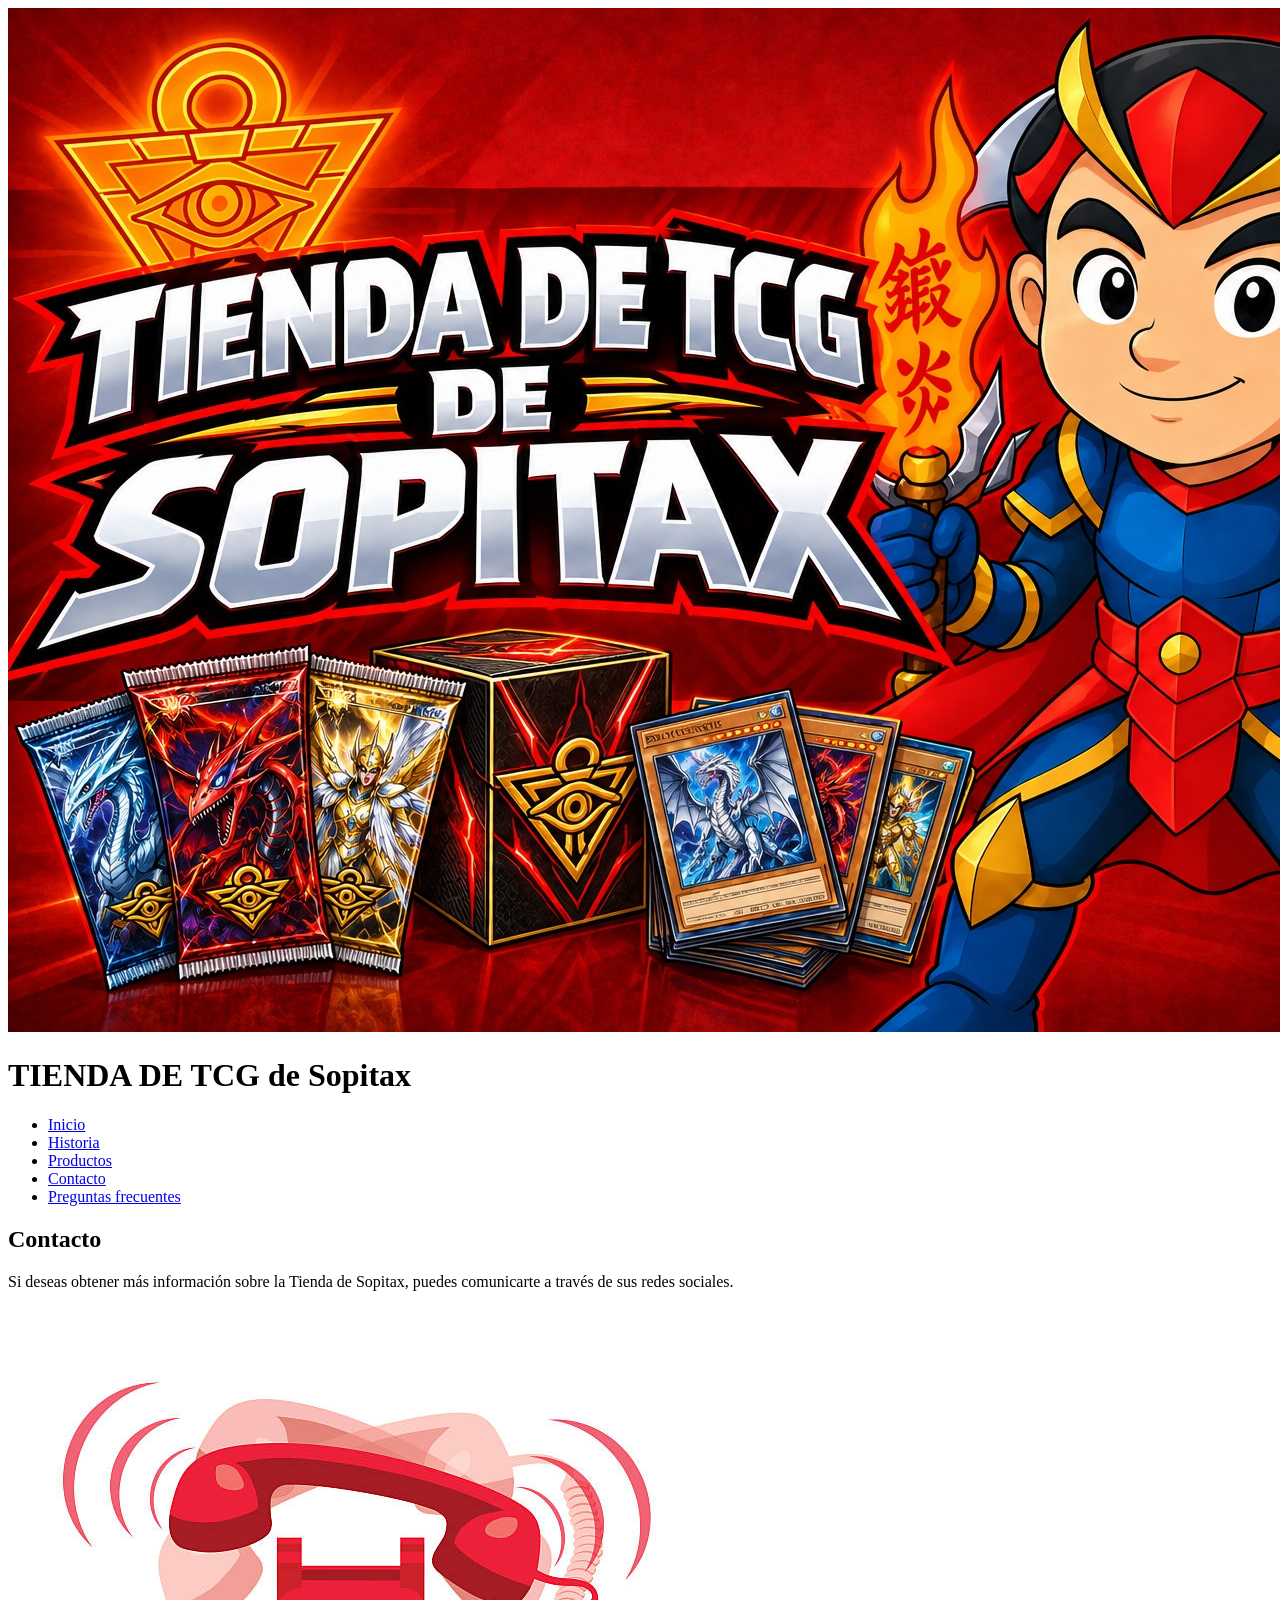
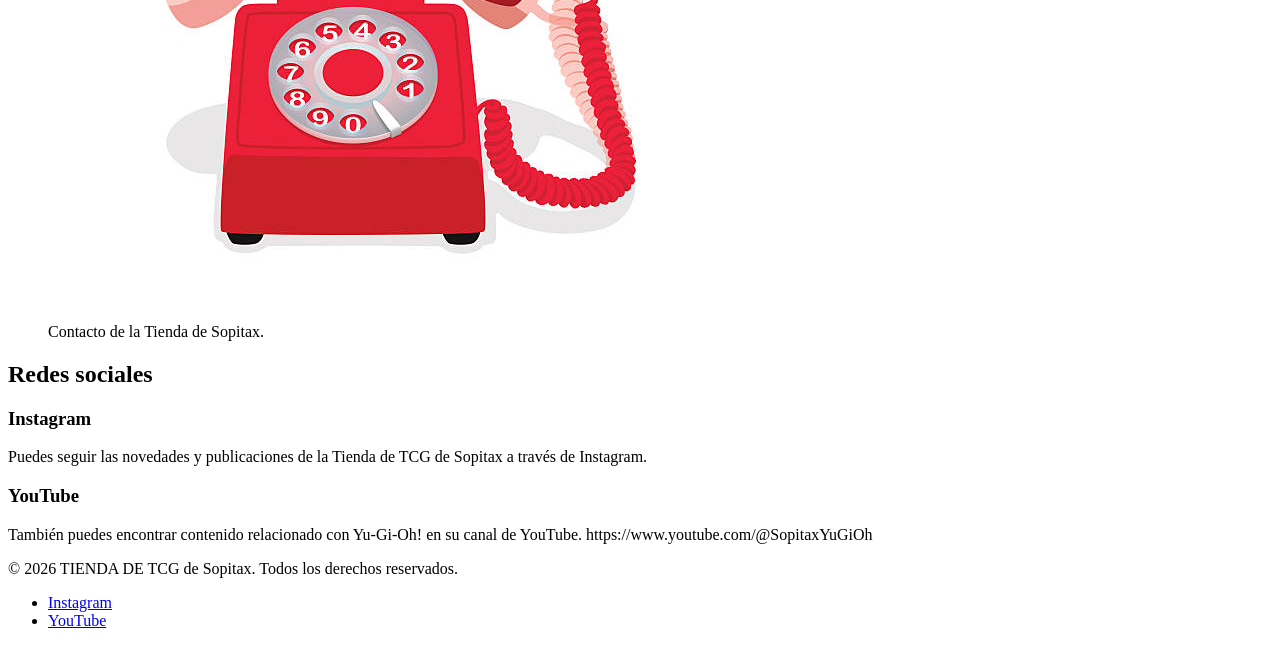
==== mi-proyecto/pages/contacto.html @ 5d2fe761 "Add files via upload" ====
<!DOCTYPE html>
<html lang="es">

<head>
    <meta charset="UTF-8">
    <meta name="viewport" content="width=device-width, initial-scale=1.0">
    <title>TIENDA DE TCG de Sopitax | Contacto</title>
</head>

<body>

    <header>
                <img src="../assets/logo.jpg" alt="Logo de la Tienda de TCG de Sopitax">

<h1>TIENDA DE TCG de Sopitax</h1>

        <nav>
            <ul>
                <li><a href="../index.html">Inicio</a></li>
                <li><a href="historia.html">Historia</a></li>
                <li><a href="productos.html">Productos</a></li>
                <li><a href="contacto.html">Contacto</a></li>
                <li><a href="faq.html">Preguntas frecuentes</a></li>
            </ul>
        </nav>
    </header>

    <main>

        <section>
            <h2>Contacto</h2>

            <p>
                Si deseas obtener más información sobre la Tienda de Sopitax,
                puedes comunicarte a través de sus redes sociales.
            </p>

            <figure>
    <img src="../assets/telefijo.jpg" alt="Imagen representativa de contacto de la Tienda de Sopitax ">
    <figcaption>Contacto de la Tienda de Sopitax.</figcaption>
            </figure>
        </section>

        <section>
            <h2>Redes sociales</h2>

            <article>
                <h3>Instagram</h3>
                <p>
                    Puedes seguir las novedades y publicaciones de la Tienda de TCG de Sopitax
                    a través de Instagram.
                </p>
            </article>

            <article>
                <h3>YouTube</h3>
                <p>
                    También puedes encontrar contenido relacionado con Yu-Gi-Oh!
                    en su canal de YouTube. https://www.youtube.com/@SopitaxYuGiOh
                </p>
            </article>
        </section>

    </main>

    <footer>
        <p>&copy; 2026 TIENDA DE TCG de Sopitax. Todos los derechos reservados.</p>

        <nav>
            <ul>
                <li><a href="https://www.instagram.com/" target="_blank">Instagram</a></li>
                <li><a href="https://www.youtube.com/" target="_blank">YouTube</a></li>
            </ul>
        </nav>
    </footer>

</body>

</html>
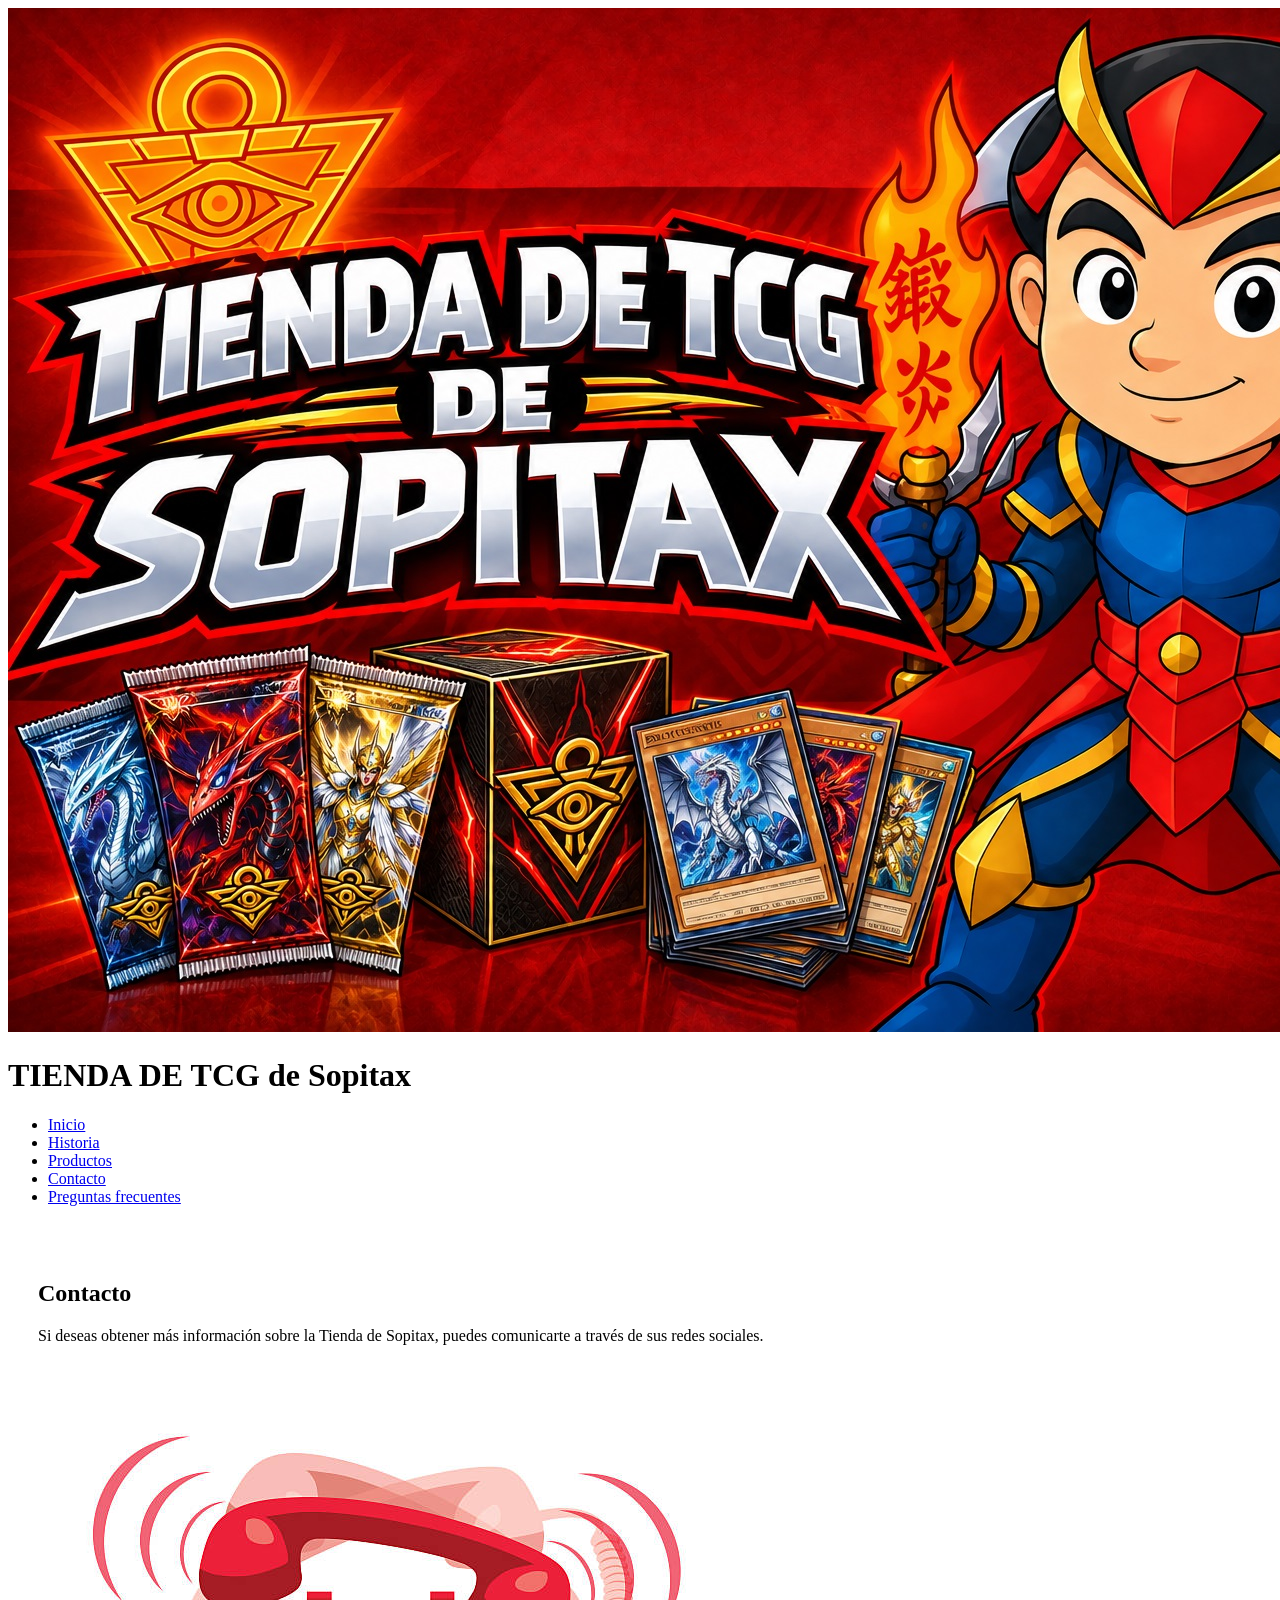
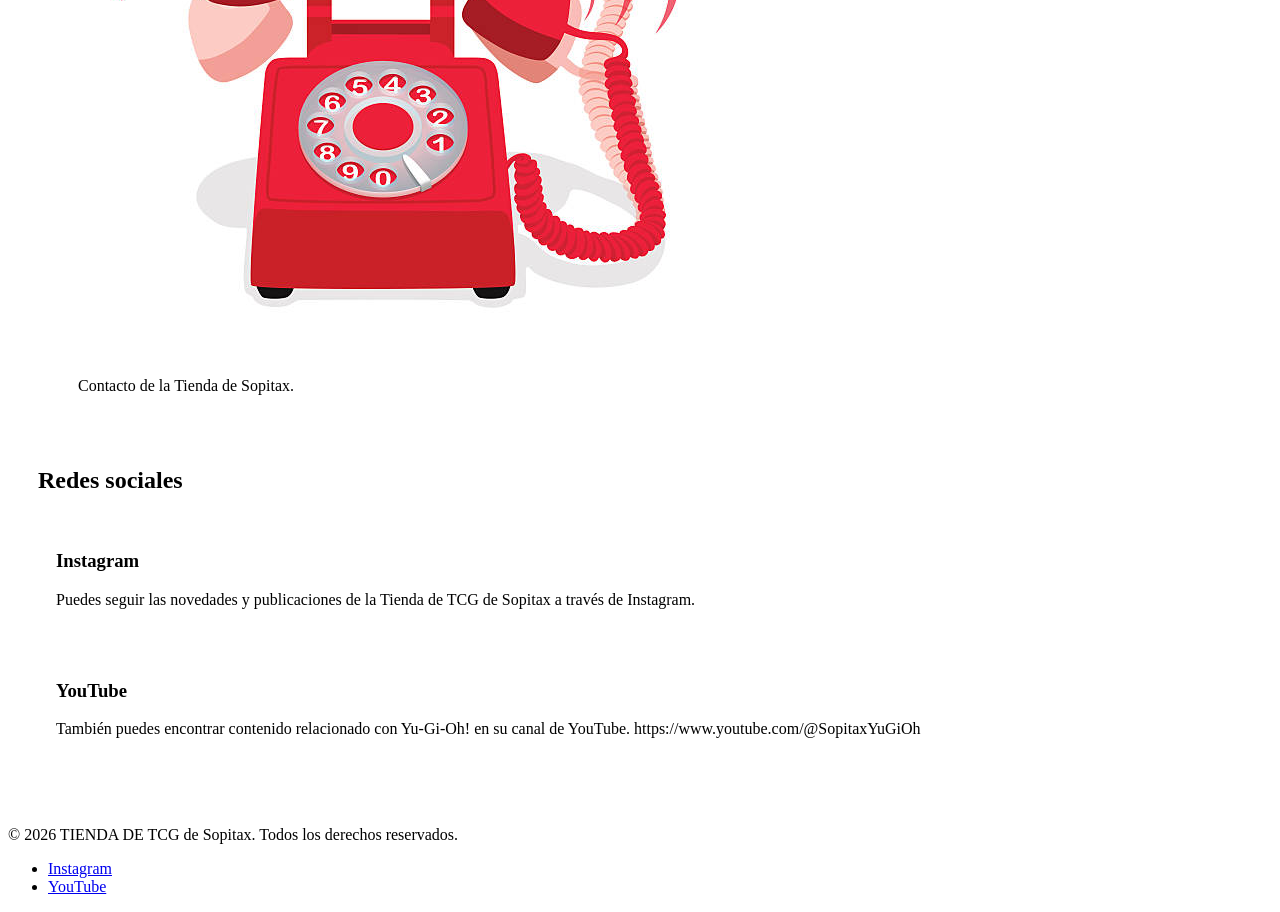
==== commit cf9f06b8: "Enhance contacto.html with styles and fonts Vincular CSS y Google Fonts en Contacto" ====
--- a/mi-proyecto/pages/contacto.html
+++ b/mi-proyecto/pages/contacto.html
@@ -4,14 +4,23 @@
 <head>
     <meta charset="UTF-8">
     <meta name="viewport" content="width=device-width, initial-scale=1.0">
+
     <title>TIENDA DE TCG de Sopitax | Contacto</title>
+
+    <!-- Google Fonts -->
+    <link rel="preconnect" href="https://fonts.googleapis.com">
+    <link rel="preconnect" href="https://fonts.gstatic.com" crossorigin>
+    <link href="https://fonts.googleapis.com/css2?family=Abel&display=swap" rel="stylesheet">
+
+    <!-- CSS propio -->
+    <link rel="stylesheet" href="../styles/styles.css">
 </head>
 
 <body>
 
     <header>
-                <img src="../assets/logo.jpg" alt="Logo de la Tienda de TCG de Sopitax">
-
+                <img src="../assets/logo.jpg" alt="Logo de la Tienda de TCG de Sopitax">
+
 <h1>TIENDA DE TCG de Sopitax</h1>
 
         <nav>
--- a/mi-proyecto/styles/styles.css
+++ b/mi-proyecto/styles/styles.css
@@ -0,0 +1,21 @@
+ }
+
+    h2 {
+        font-size: 1.6rem;
+    }
+
+    nav ul {
+        flex-direction: column;
+        align-items: center;
+        gap: 10px;
+    }
+
+    main {
+        padding: 20px 12px;
+    }
+
+    section,
+    article {
+        padding: 18px;
+    }
+}
